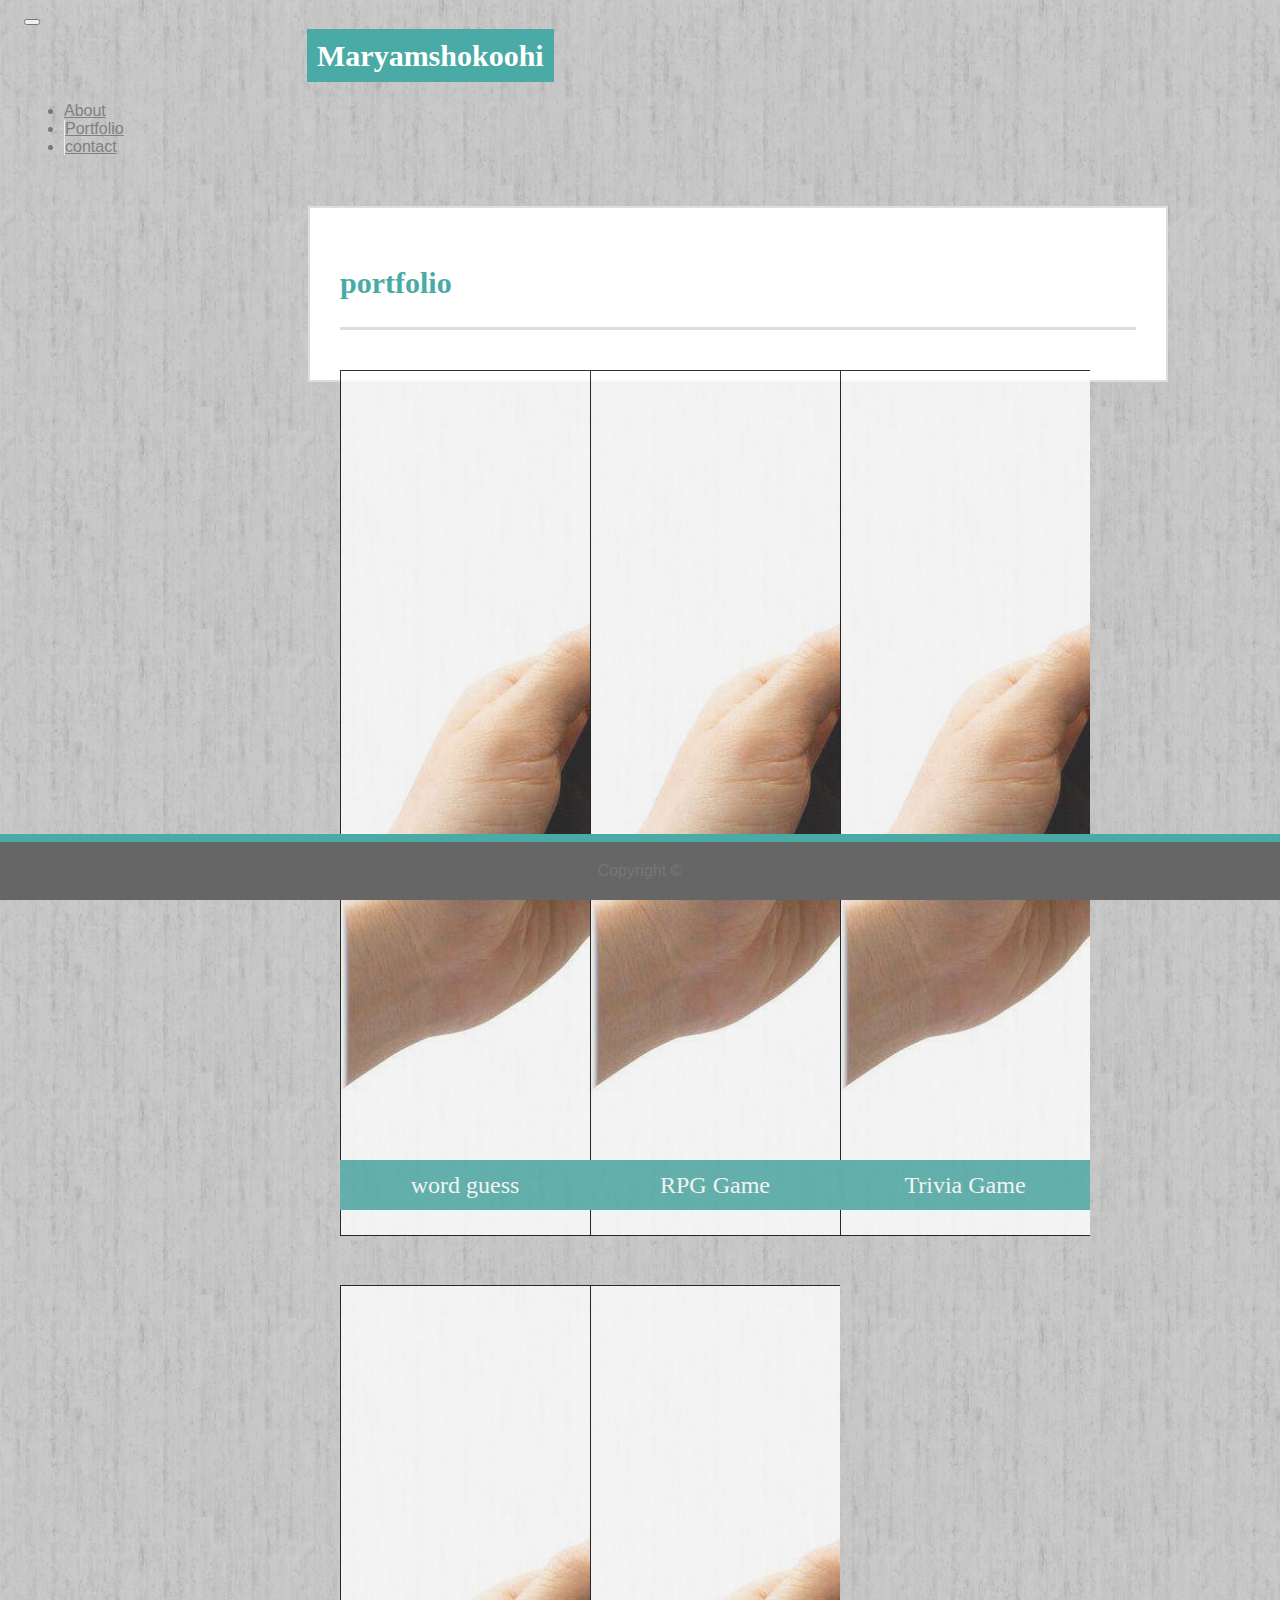
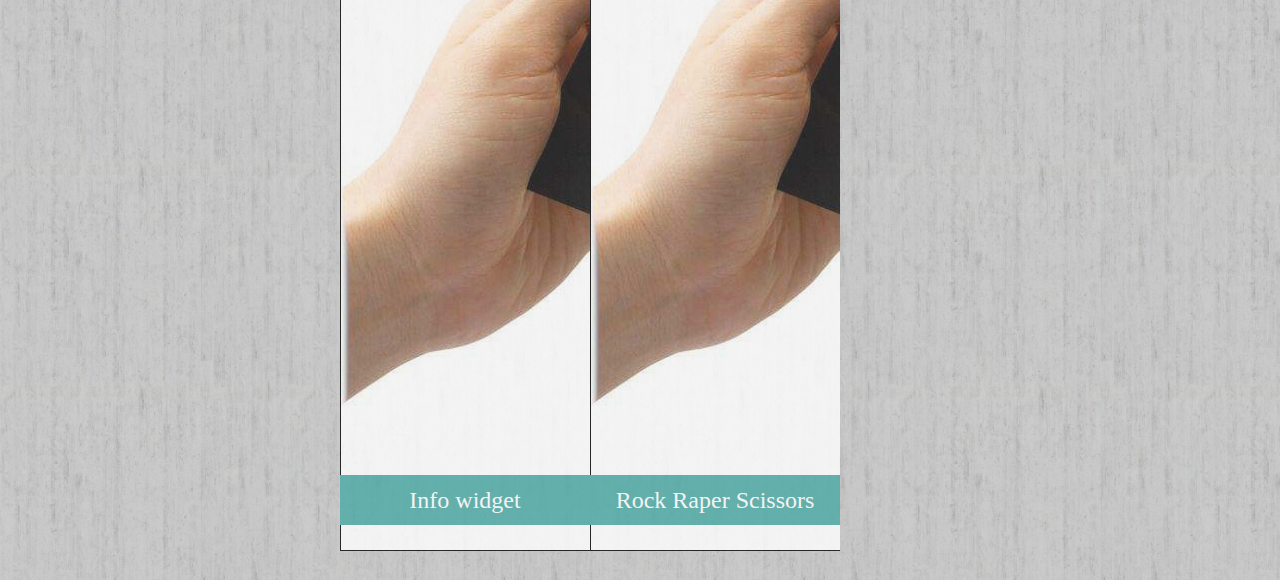
==== portfolio1.html @ defca210 "boostrap" ====
<!DOCTYPE html>
<!--[if lt IE 7]>      <html class="no-js lt-ie9 lt-ie8 lt-ie7"> <![endif]-->
<!--[if IE 7]>         <html class="no-js lt-ie9 lt-ie8"> <![endif]-->
<!--[if IE 8]>         <html class="no-js lt-ie9"> <![endif]-->
<!--[if gt IE 8]><!--> <html class="no-js"> <!--<![endif]-->
    <head>
        <meta charset="utf-8">
        <meta http-equiv="X-UA-Compatible" content="IE=edge">
        <title>About Me</title>
        <meta name="description" content="">
        <meta name="viewport" content="width=device-width, initial-scale=1">
        <link rel="stylesheet" href="https://stackpath.bootstrapcdn.com/bootstrap/4.1.1/css/bootstrap.min.css" integrity="sha384-WskhaSGFgHYWDcbwN70/dfYBj47jz9qbsMId/iRN3ewGhXQFZCSftd1LZCfmhktB" crossorigin="anonymous">
        <link rel="stylesheet" type="text/css" href="style1.css">

    </head>
    <body>
        <!--[if lt IE 7]>
            <p class="browsehappy">You are using an <strong>outdated</strong> browser. Please <a href="#">upgrade your browser</a> to improve your experience.</p>
        <![endif]-->

       <!-- Navbar -->
        <nav class="navbar navbar-expand-lg navbar-light bg-light">
                <button class="navbar-toggler" type="button" data-toggle="collapse" data-target="#navbarTogglerDemo01" aria-controls="navbarTogglerDemo01" aria-expanded="false" aria-label="Toggle navigation">
                  <span class="navbar-toggler-icon"></span>
                </button>
  
                <div class="collapse navbar-collapse" id="navbarTogglerDemo01">
                    <!-- Brand-->
                  <a class="navbar-brand" href="index.html" style=background-color:#4aaaa5 >Maryamshokoohi</a>
                  <!-- creating menu on barbar on right side-->
                    <ul class="navbar-nav ml-auto mt-2 mt-lg-0">
                       <li class="nav-item ">
                          <a class="nav-link" href="index.html">About</a>
                       </li>
                       <li class="nav-item">
                          <a class="nav-link" href="portfolio.html">Portfolio</a>
                       </li>
                       <li class="nav-item">
                         <a class="nav-link" href="contact.html">contact</a>
                       </li>
                  </ul>
                 
                </div>
        </nav>
       <!-- boostrap grid system -->
       <div class="container">
             <div class="row">
                <!--header -->
                 <div class="page-header">
                    <h1> portfolio </h1>
                 </div>
             </div>
               <div class="row">

                            <div class="col-sm-4">
                                    <div class="mx-auto " style="width: 250px;" >
                                            <img class="img-fluid" src="image/tablet.jpg" alt="Card image cap" style=" border: 1px solid black; ">
                                            <h3> word guess </h3>
                                    </div>

                            </div>
                               
                            <div  class="col-sm-4">
                                    <div class="mx-auto" style="width: 250px;">
                                      <img class="img-fluid" src="image/tablet.jpg" alt="Card image cap" style=" border: 1px solid black; ">
                                      <h3> RPG Game </h3>
                                    </div>
                            </div>
                </div>                
            
                <div class="row">
                        <div class="col-sm-4">
                                <div class="mx-auto " style="width: 250px;">
                                  <img class="img-fluid" src="image/tablet.jpg" alt="Card image cap" style=" border: 1px solid black; ">
                                   <h3> Trivia Game </h3>
                                </div>   
                        </div>
                        <div  class="col-sm-4">
                                <div class="mx-auto" style="width: 250px;">
                                  <img class="img-fluid" src="image/tablet.jpg" alt="Card image cap" style=" border: 1px solid black; ">
                                  <h3> Info widget </h3>
                                </div>  
                        </div>
            </div>    

            <div class="row">
                    <div class="col-sm-4">
                            <div class="mx-auto" style="width: 250px;">
                              <img class="img-fluid" src="image/tablet.jpg" alt="Card image cap" style=" border: 1px solid black; ">
                              <h3> Rock Raper Scissors </h3>
                            </div>  
                    </div>
             </div> 



           

            
        </div>       


                <!--footer-->
                <footer>
                        <div class="card-footer text-muted center">
                                Copyright &copy; 
                        </div>
                </footer>
    
        
    </body>
</html>
---- style1.css ----
* {
    box-sizing: border-box;
}

body{
    background-image:url(image/arroway.de_concrete44_d100.png);/*your background image*/  
   /* background-repeat:no-repeat;/*we want to have one single image not a repeated one*/  
  /*  background-size:cover;/*this sets the image to fullscreen covering the whole screen*/ 
   /* font-size: 18px;
    line-height: 34px; */
    font-family: 'Arial','Helvetica Neue', Helvetica , sans-serif ;
    color:#777;
}

.container{
    width: 100%;
    max-width: 860px;
    margin: 0 auto;
    clear: both;
    background: white;
    margin-top: 50px;
    margin-bottom: 50px;
    margin-left: 300px;
    border: 2px solid #ddd;
    padding: 30px; 
 }


.navbar-brand{
   
    height: 90px;
    font-family: Georgia, Times, "Times New Roman", serif;
    font-size: 30px;
    font-weight: 700;
    line-height: 60px;
    color: #fff;
    text-align: center;
    text-decoration: none;
    background: #4aaaa5;
    margin-left: 283px;
}

.navbar-light .navbar-brand {
        color: white; 
        background-color: #4aaaa5;
        padding: 10px;
      
    }

.nav-link{
    color: grey;
    border-left: 1px solid #efefef;
}

.nav-item:first-child .nav-link {
 border-left: 0 none;
}


.page-header{
    color: #4aaaa5;  
} 

/*
.row{
    width: 760px;
    margin-left: 0;
  }
  */

   /*
.col-sm-2{
   position: relative;
    width: 100%; 
     min-height: 0; 
    padding-right: 0; 
     padding-left: 5px;
     margin-left: 10px; 
} 
*/
h1, h2, h3 {
    font-family: Georgia, Times, "Times New Roman", serif;
    font-weight: 700;
    color: #4aaaa5;
}

h1 {
   
    font-weight: 700;
    color: #4aaaa5;
    padding-bottom: 20px;
    font-size: 30px;
    line-height: 49px;
    border-bottom: 3px solid #ddd;
}

h3 {
    font-size: 1.5rem;
    border-bottom: 0;
    background: #4aaaa5;
    color: #fff;
    text-align: center;
    bottom:20px;
    padding:10px;
    width: 100%;
    line-height: 30px;
    margin-bottom: 0;
    font-weight: 300;
    position: absolute;
    bottom: 10px;

}
h1, h2, h3, p {
    margin-bottom: 20px;
}

.card-footer {
    padding: .75rem 1.25rem;
    background-color: #666;
    border-top: 8px solid #4aaaa5;
    padding: 20px 0;
    text-align:center;
    margin-top: 10px;
    position: fixed;
    bottom: 0;
    right: 0;
    left: 0;
}

/*
img{
  
    height:auto;
    border-color: black;
    position: relative;

} */

.mx-auto{
   
    overflow: auto;
    position:relative;
    float: left; 
    margin: 20px 0 25px; 
    opacity: 0.8;
}




.navbar {
    padding: 0rem 1rem;
}


.btn-primary {
    color: #fff;
    background-color: #4aaaa5;
    border-color: #4aaaa5;
}

.contact-container{
    width: 100%;
    max-width: 700px;
    margin: 0 auto;
    clear: both;
    background: white;
    margin-top: 50px;
    margin-bottom: 50px;
    margin-left: 300px;
    border: 2px solid #ddd;
    padding: 30px;
}
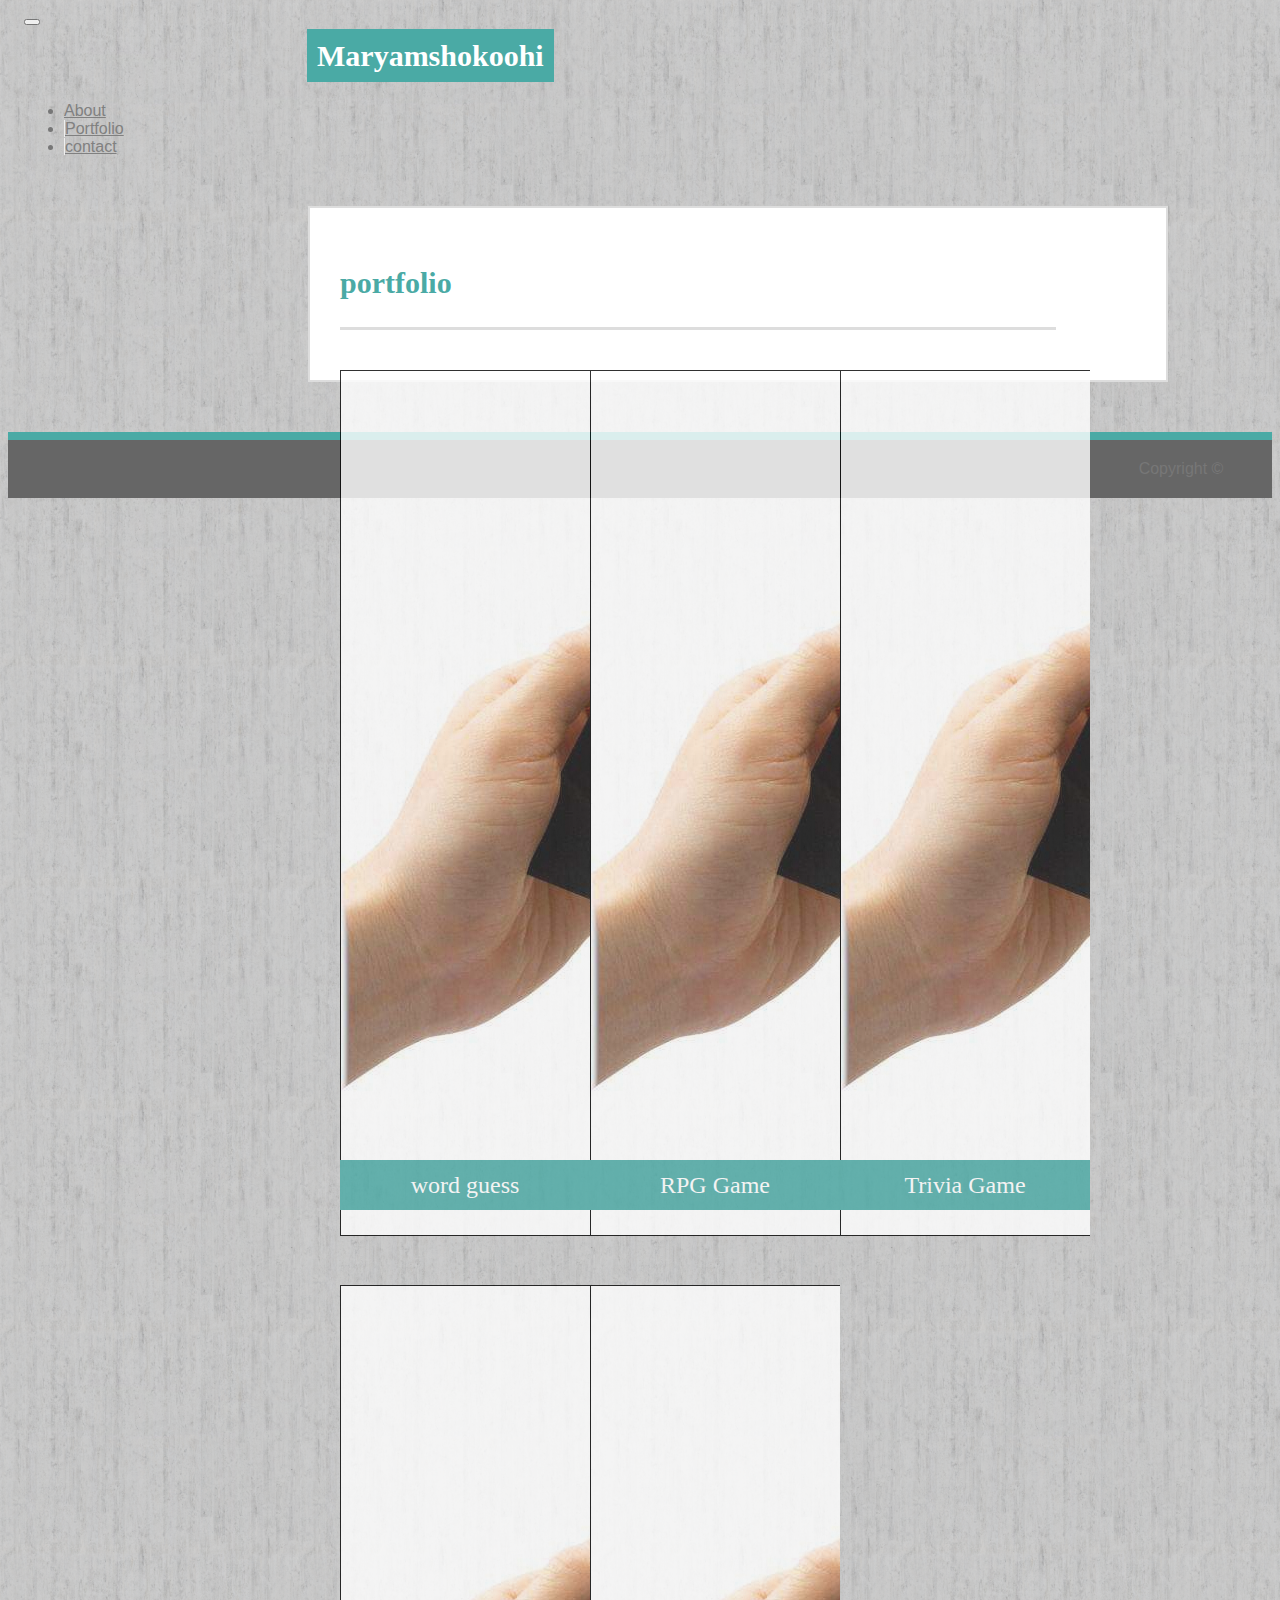
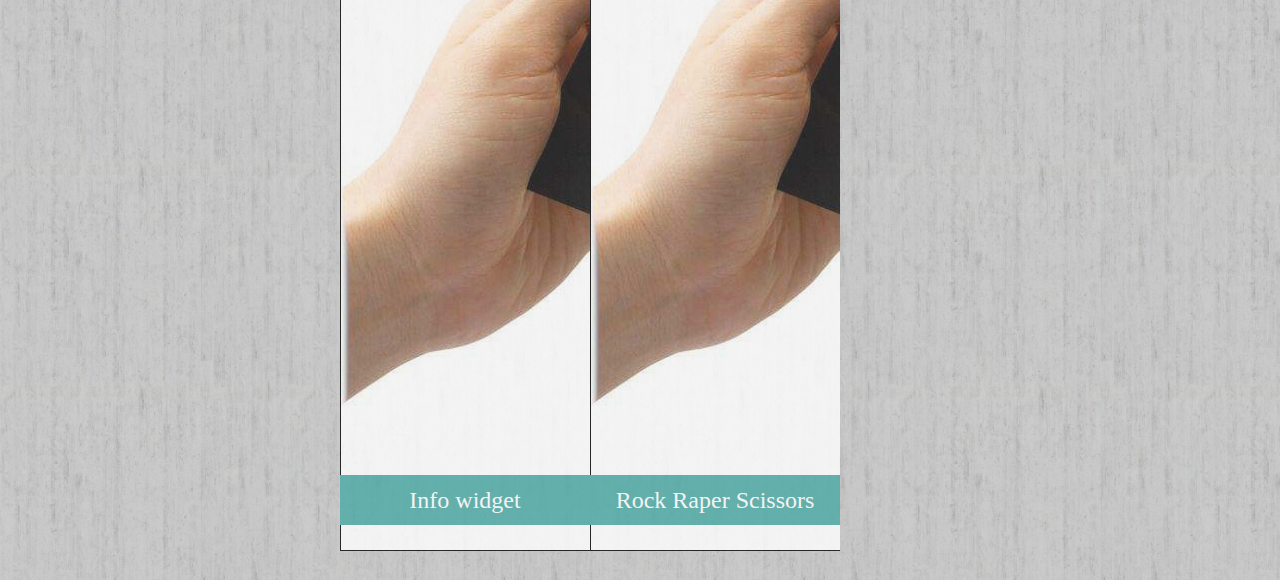
==== commit 8bad4e52: "boostrap portfolio" ====
--- a/portfolio1.html
+++ b/portfolio1.html
@@ -101,11 +101,11 @@
 
 
                 <!--footer-->
-                <footer>
-                        <div class="card-footer text-muted center">
-                                Copyright &copy; 
-                        </div>
-                </footer>
+                       <footer class="footer">
+                                <div class="card-footer text-muted center">
+                                        Copyright &copy; 
+                                </div>
+                        </footer>
     
         
     </body>
--- a/style1.css
+++ b/style1.css
@@ -122,11 +122,11 @@
     border-top: 8px solid #4aaaa5;
     padding: 20px 0;
     text-align:center;
-    margin-top: 10px;
+    /* margin-top: 10px;
     position: fixed;
     bottom: 0;
     right: 0;
-    left: 0;
+    left: 0; */
 }
 
 /*
@@ -173,3 +173,8 @@
     border: 2px solid #ddd;
     padding: 30px;
 }
+
+.page-header {
+    color: #4aaaa5;
+    width: 90%;
+}